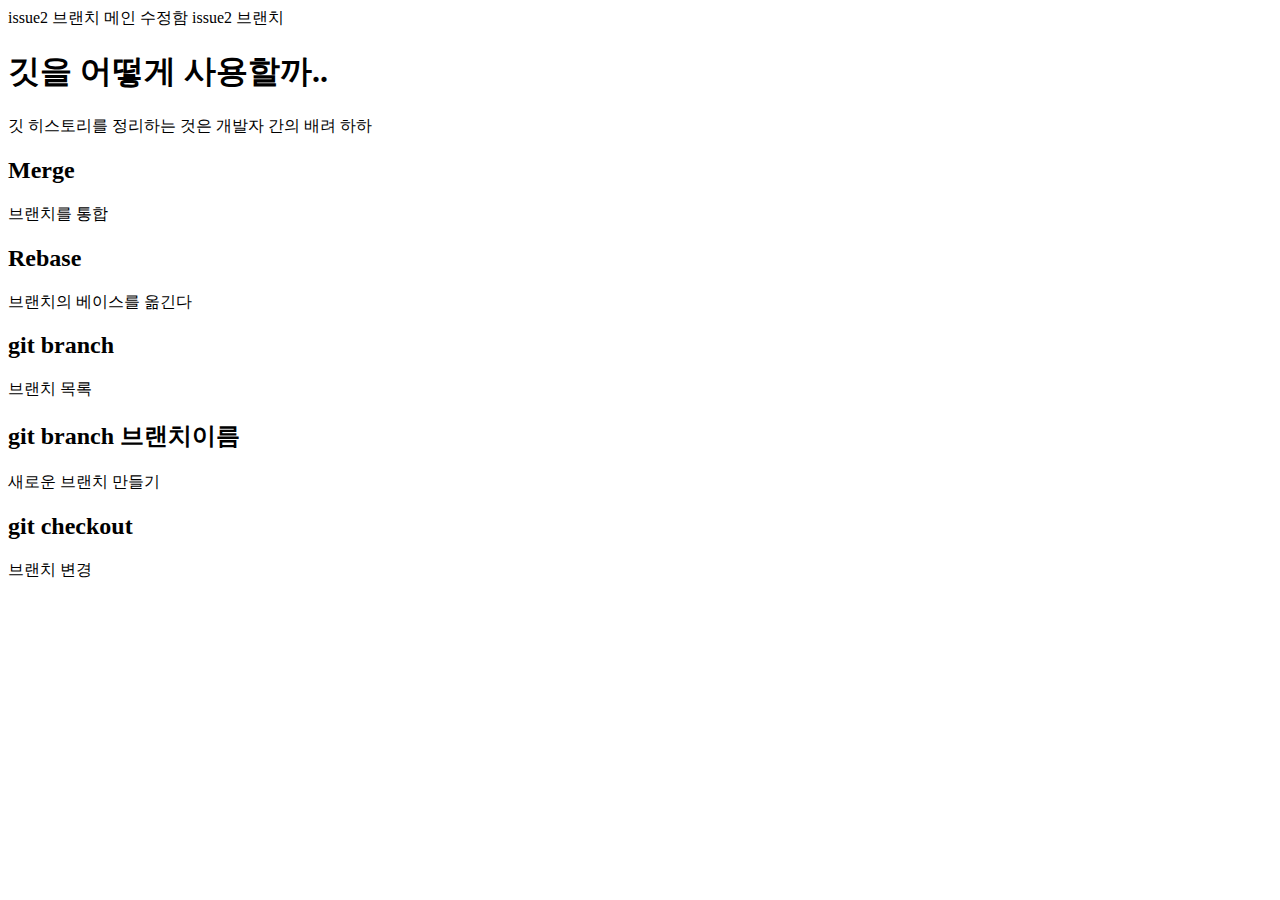
==== index.html @ 53fb6d48 "Modify issue2 branch" ====
<!doctype html>
<html lang="en">
<head>
    <meta charset="UTF-8">
    <meta name="viewport"
          content="width=device-width, user-scalable=no, initial-scale=1.0, maximum-scale=1.0, minimum-scale=1.0">
    <meta http-equiv="X-UA-Compatible" content="ie=edge">
    <title>깃 사용법</title>
</head>
<body>
    issue2 브랜치

    메인 수정함

    issue2 브랜치

    <h1>깃을 어떻게 사용할까..</h1>
    <p>깃 히스토리를 정리하는 것은 개발자 간의 배려 하하</p>

    <section>
        <h2>Merge</h2>
        <p>브랜치를 통합</p>
    </section>

    <section>
        <h2>Rebase</h2>
        <p>브랜치의 베이스를 옮긴다</p>
    </section>

    <section>
        <h2>git branch</h2>
        <p>브랜치 목록</p>
    </section>

    <section>
        <h2>git branch 브랜치이름</h2>
        <p>새로운 브랜치 만들기</p>
    </section>

    <section>
        <h2>git checkout</h2>
        <p>브랜치 변경</p>
    </section>
</body>
</html>
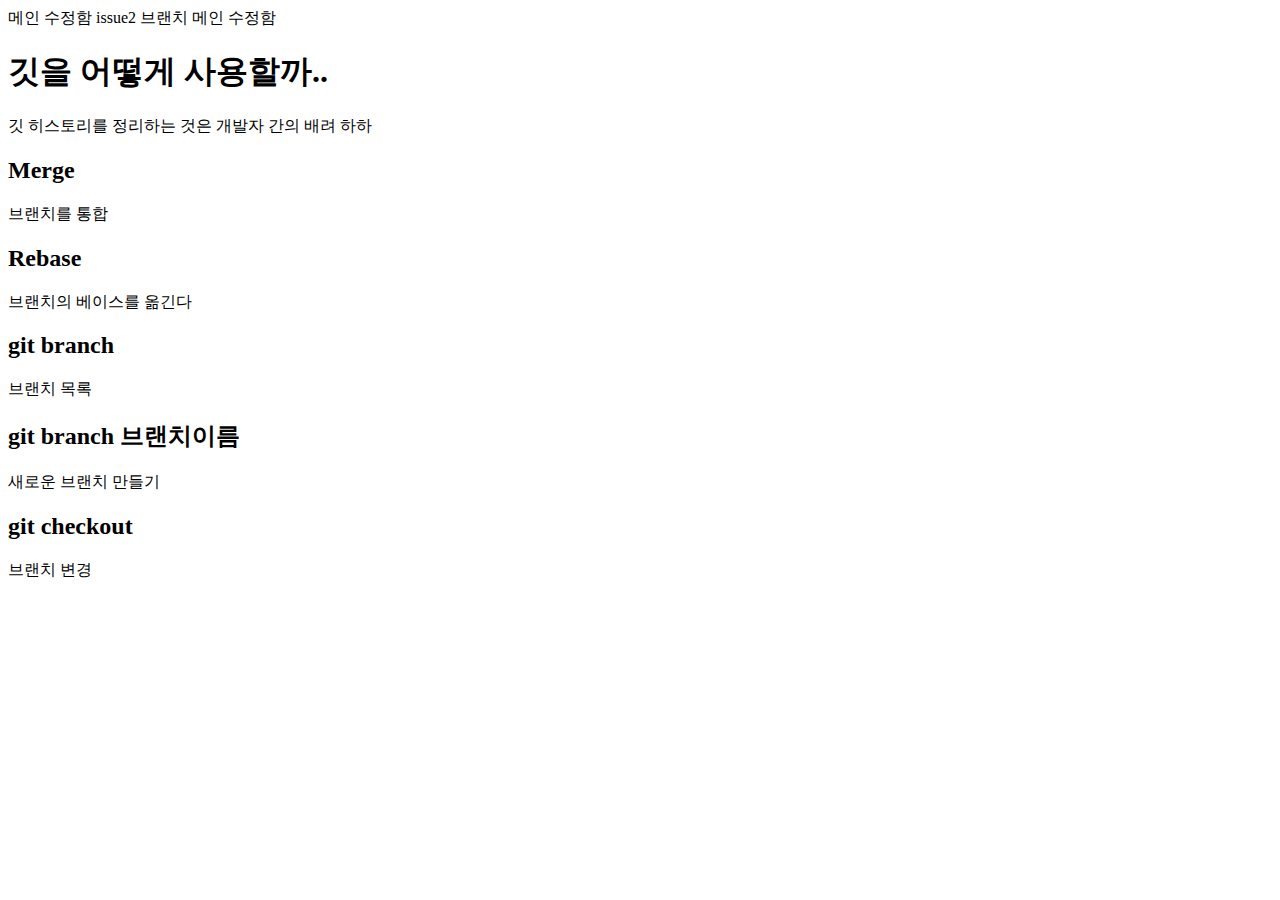
==== commit b6b81465: "Modify main branch" ====
--- a/index.html
+++ b/index.html
@@ -7,12 +7,13 @@
     <meta http-equiv="X-UA-Compatible" content="ie=edge">
     <title>깃 사용법</title>
 </head>
+
 <body>
+    메인 수정함
+
     issue2 브랜치
 
     메인 수정함
-
-    issue2 브랜치
 
     <h1>깃을 어떻게 사용할까..</h1>
     <p>깃 히스토리를 정리하는 것은 개발자 간의 배려 하하</p>
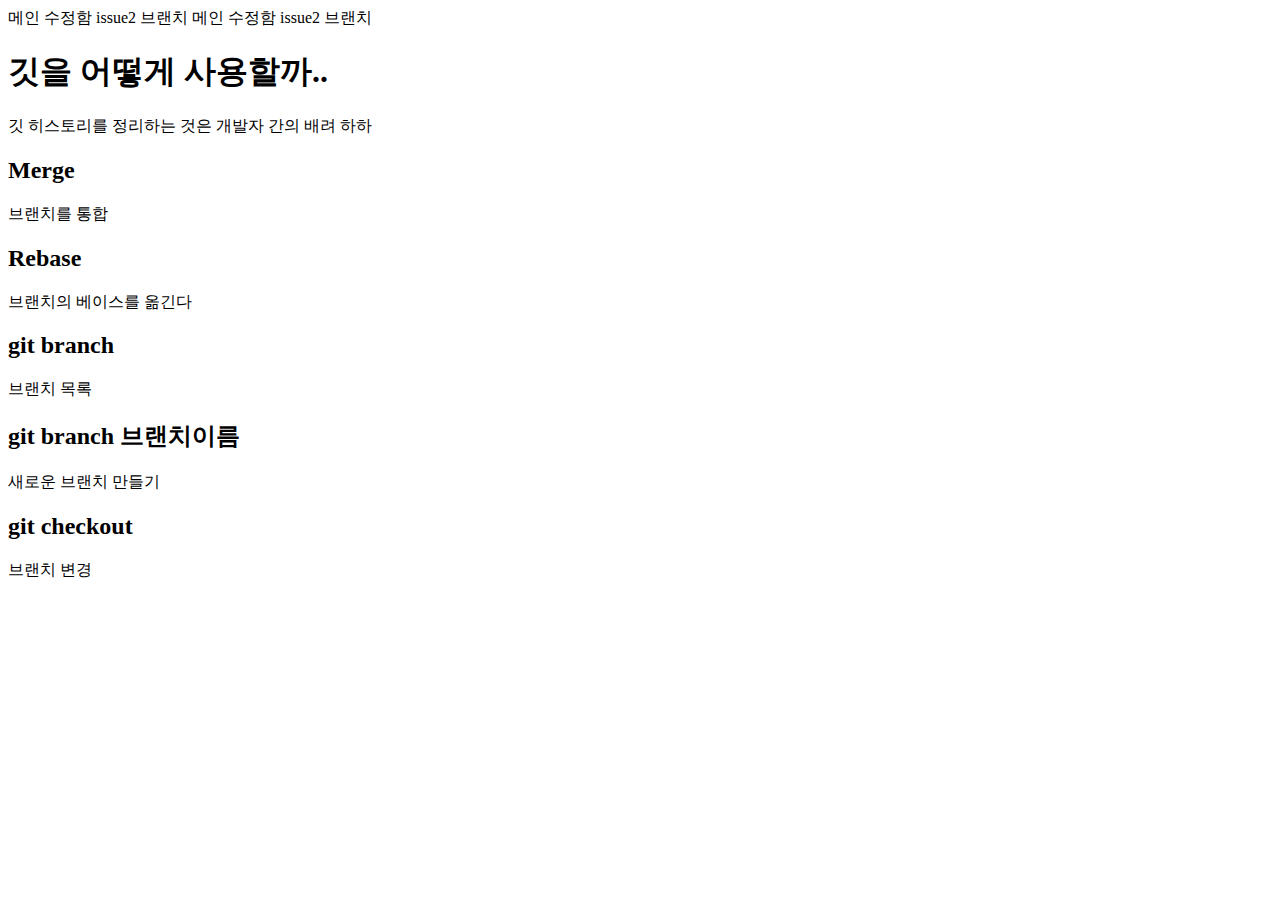
==== commit 7573cc48: "Modify main branch" ====
--- a/index.html
+++ b/index.html
@@ -9,11 +9,13 @@
 </head>
 
 <body>
-    메인 수정함
+메인 수정함
 
     issue2 브랜치
 
     메인 수정함
+
+    issue2 브랜치
 
     <h1>깃을 어떻게 사용할까..</h1>
     <p>깃 히스토리를 정리하는 것은 개발자 간의 배려 하하</p>
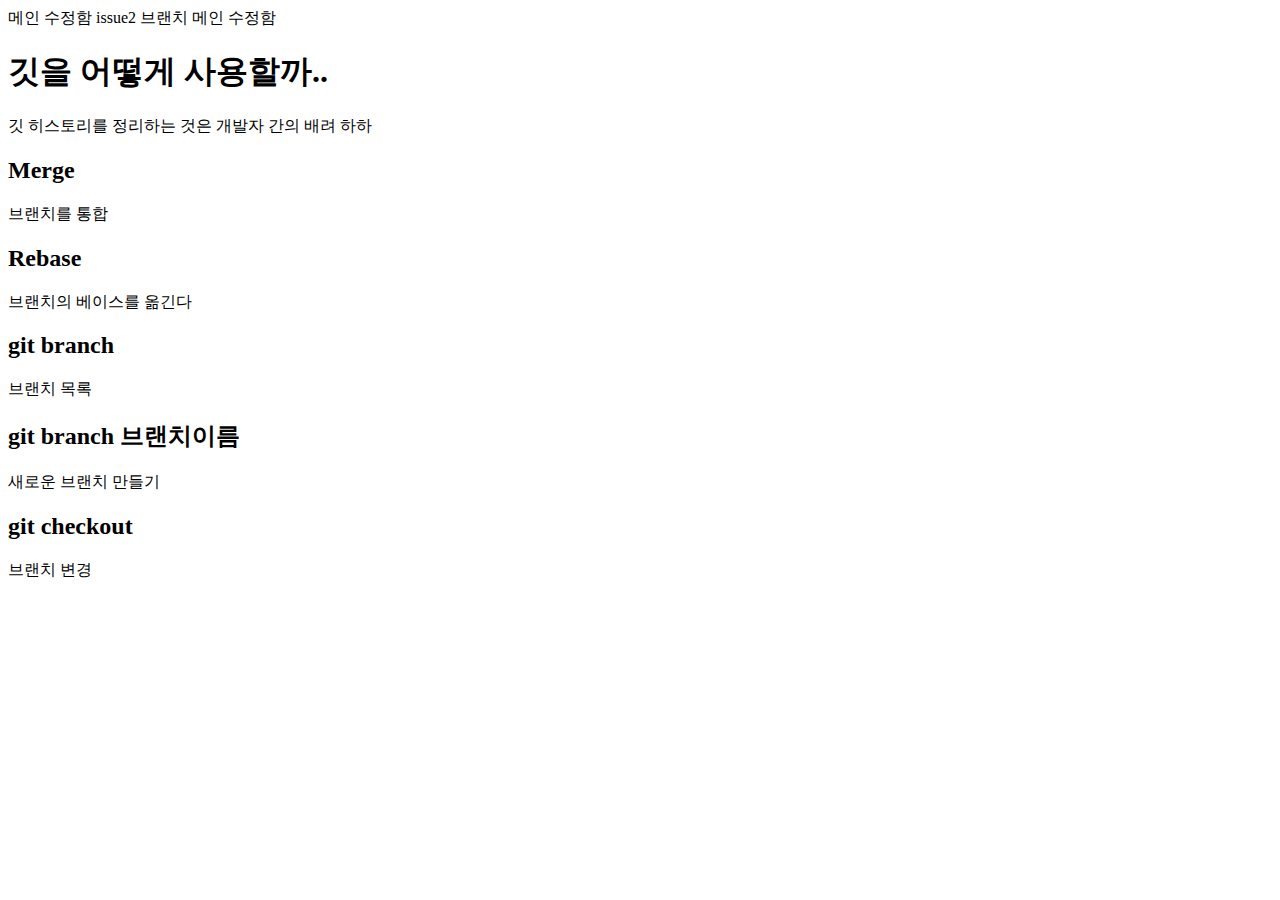
==== commit b5b2c39d: "Modify main branch" ====
--- a/index.html
+++ b/index.html
@@ -9,13 +9,11 @@
 </head>
 
 <body>
-메인 수정함
+    메인 수정함
 
     issue2 브랜치
 
     메인 수정함
-
-    issue2 브랜치
 
     <h1>깃을 어떻게 사용할까..</h1>
     <p>깃 히스토리를 정리하는 것은 개발자 간의 배려 하하</p>
@@ -44,5 +42,7 @@
         <h2>git checkout</h2>
         <p>브랜치 변경</p>
     </section>
+
+<p></p>
 </body>
 </html>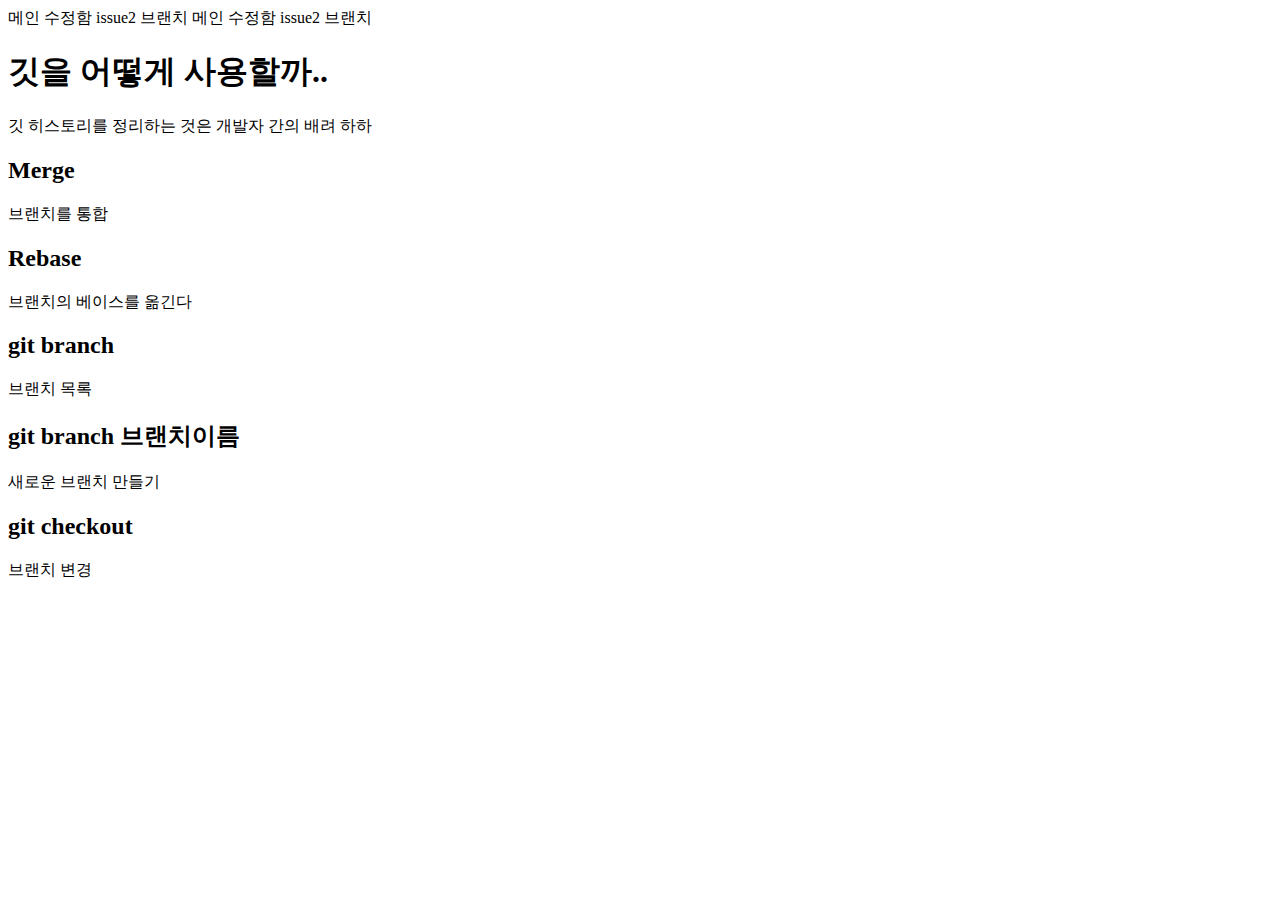
==== commit 893aa919: "Modify main branch" ====
--- a/index.html
+++ b/index.html
@@ -9,11 +9,13 @@
 </head>
 
 <body>
-    메인 수정함
+메인 수정함
 
     issue2 브랜치
 
     메인 수정함
+
+    issue2 브랜치
 
     <h1>깃을 어떻게 사용할까..</h1>
     <p>깃 히스토리를 정리하는 것은 개발자 간의 배려 하하</p>
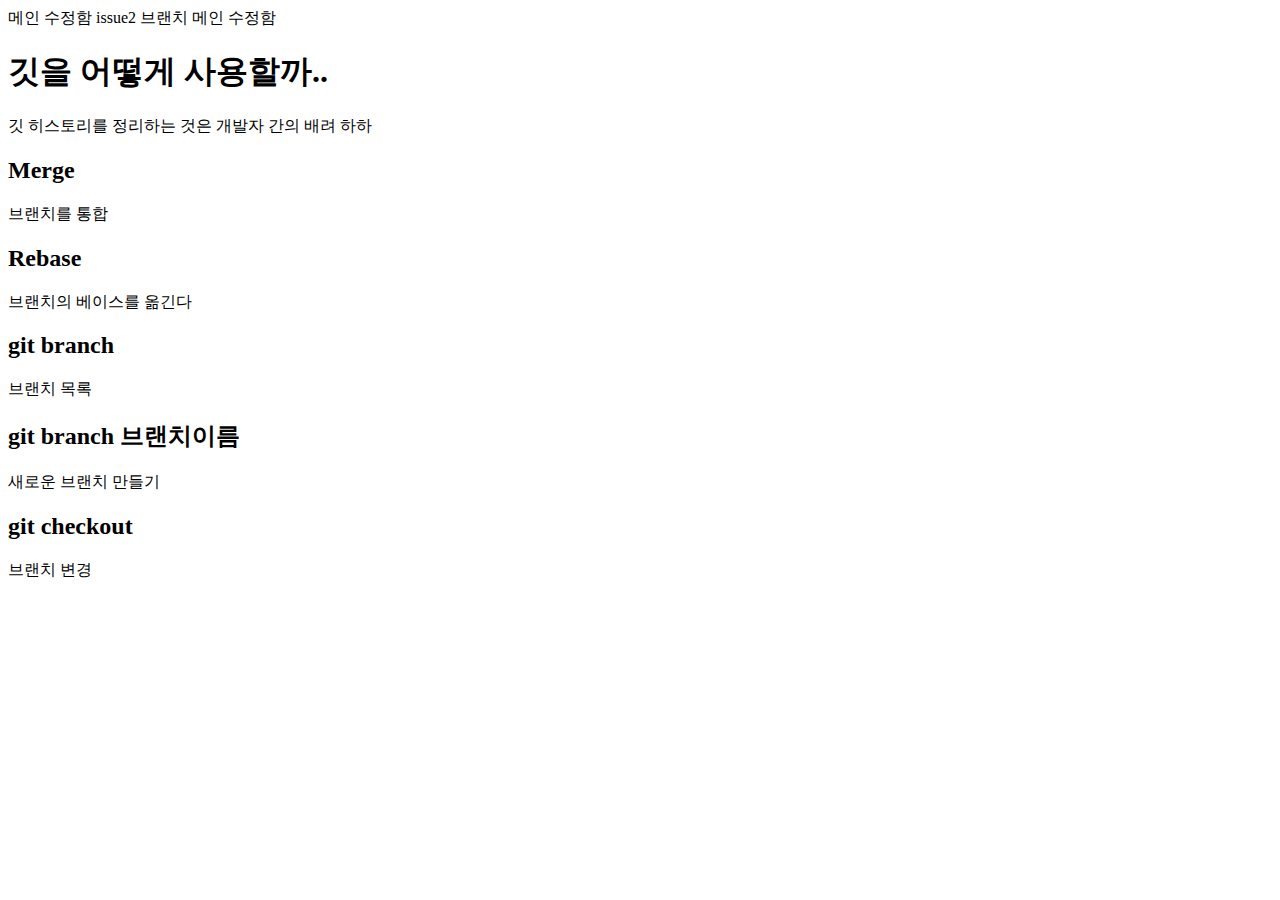
==== commit b5896377: "Modify main branch" ====
--- a/index.html
+++ b/index.html
@@ -9,41 +9,39 @@
 </head>
 
 <body>
-메인 수정함
+    메인 수정함
 
     issue2 브랜치
 
     메인 수정함
 
-    issue2 브랜치
+<h1>깃을 어떻게 사용할까..</h1>
+<p>깃 히스토리를 정리하는 것은 개발자 간의 배려 하하</p>
 
-    <h1>깃을 어떻게 사용할까..</h1>
-    <p>깃 히스토리를 정리하는 것은 개발자 간의 배려 하하</p>
+<section>
+    <h2>Merge</h2>
+    <p>브랜치를 통합</p>
+</section>
 
-    <section>
-        <h2>Merge</h2>
-        <p>브랜치를 통합</p>
-    </section>
+<section>
+    <h2>Rebase</h2>
+    <p>브랜치의 베이스를 옮긴다</p>
+</section>
 
-    <section>
-        <h2>Rebase</h2>
-        <p>브랜치의 베이스를 옮긴다</p>
-    </section>
+<section>
+    <h2>git branch</h2>
+    <p>브랜치 목록</p>
+</section>
 
-    <section>
-        <h2>git branch</h2>
-        <p>브랜치 목록</p>
-    </section>
+<section>
+    <h2>git branch 브랜치이름</h2>
+    <p>새로운 브랜치 만들기</p>
+</section>
 
-    <section>
-        <h2>git branch 브랜치이름</h2>
-        <p>새로운 브랜치 만들기</p>
-    </section>
-
-    <section>
-        <h2>git checkout</h2>
-        <p>브랜치 변경</p>
-    </section>
+<section>
+    <h2>git checkout</h2>
+    <p>브랜치 변경</p>
+</section>
 
 <p></p>
 </body>
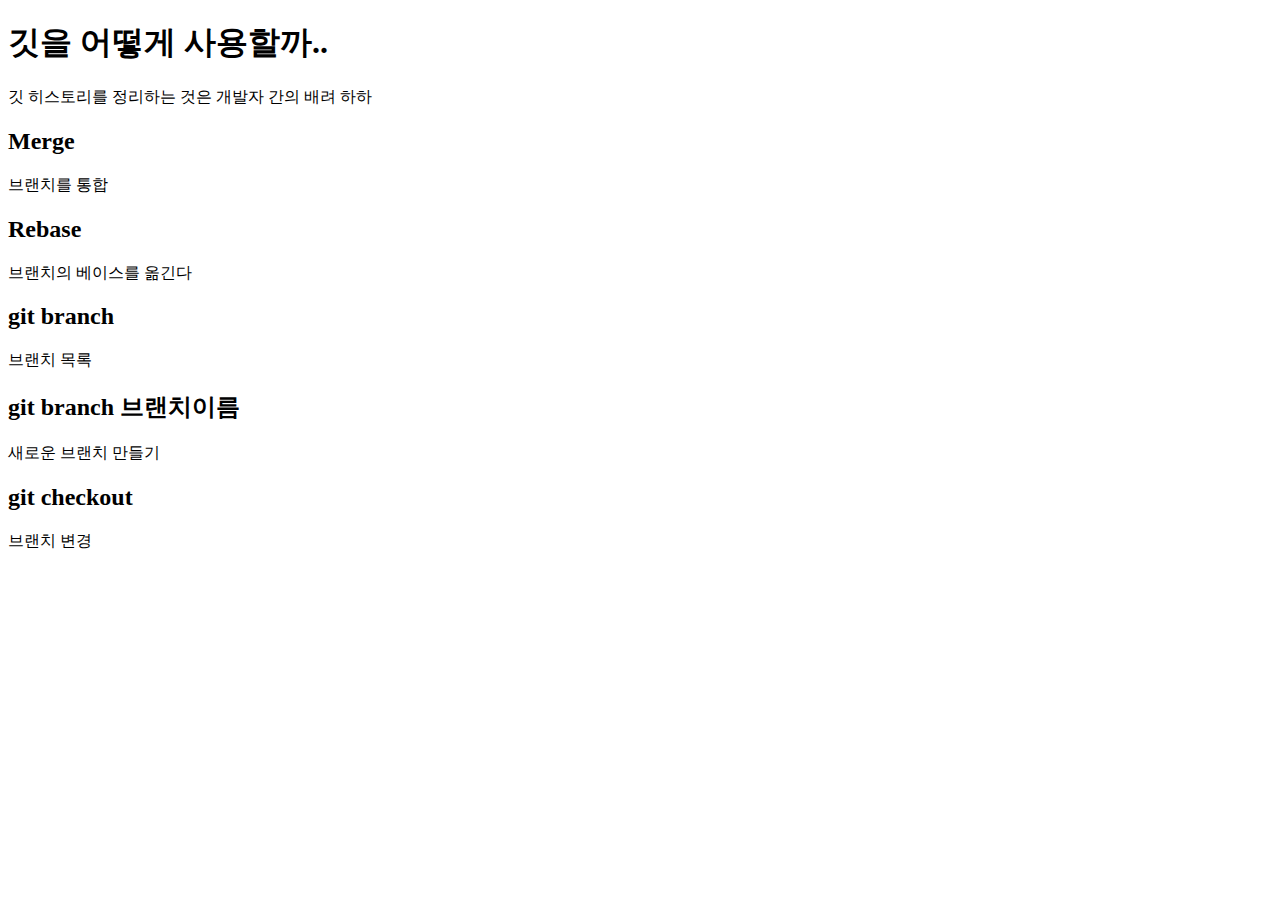
==== commit cf4111de: "main 1" ====
--- a/index.html
+++ b/index.html
@@ -9,40 +9,34 @@
 </head>
 
 <body>
-    메인 수정함
+    <h1>깃을 어떻게 사용할까..</h1>
+    <p>깃 히스토리를 정리하는 것은 개발자 간의 배려 하하</p>
 
-    issue2 브랜치
+    <section>
+        <h2>Merge</h2>
+        <p>브랜치를 통합</p>
+    </section>
 
-    메인 수정함
+    <section>
+        <h2>Rebase</h2>
+        <p>브랜치의 베이스를 옮긴다</p>
+    </section>
 
-<h1>깃을 어떻게 사용할까..</h1>
-<p>깃 히스토리를 정리하는 것은 개발자 간의 배려 하하</p>
+    <section>
+        <h2>git branch</h2>
+        <p>브랜치 목록</p>
+    </section>
 
-<section>
-    <h2>Merge</h2>
-    <p>브랜치를 통합</p>
-</section>
+    <section>
+        <h2>git branch 브랜치이름</h2>
+        <p>새로운 브랜치 만들기</p>
+    </section>
 
-<section>
-    <h2>Rebase</h2>
-    <p>브랜치의 베이스를 옮긴다</p>
-</section>
+    <section>
+        <h2>git checkout</h2>
+        <p>브랜치 변경</p>
+    </section>
 
-<section>
-    <h2>git branch</h2>
-    <p>브랜치 목록</p>
-</section>
-
-<section>
-    <h2>git branch 브랜치이름</h2>
-    <p>새로운 브랜치 만들기</p>
-</section>
-
-<section>
-    <h2>git checkout</h2>
-    <p>브랜치 변경</p>
-</section>
-
-<p></p>
+    <p></p>
 </body>
 </html>